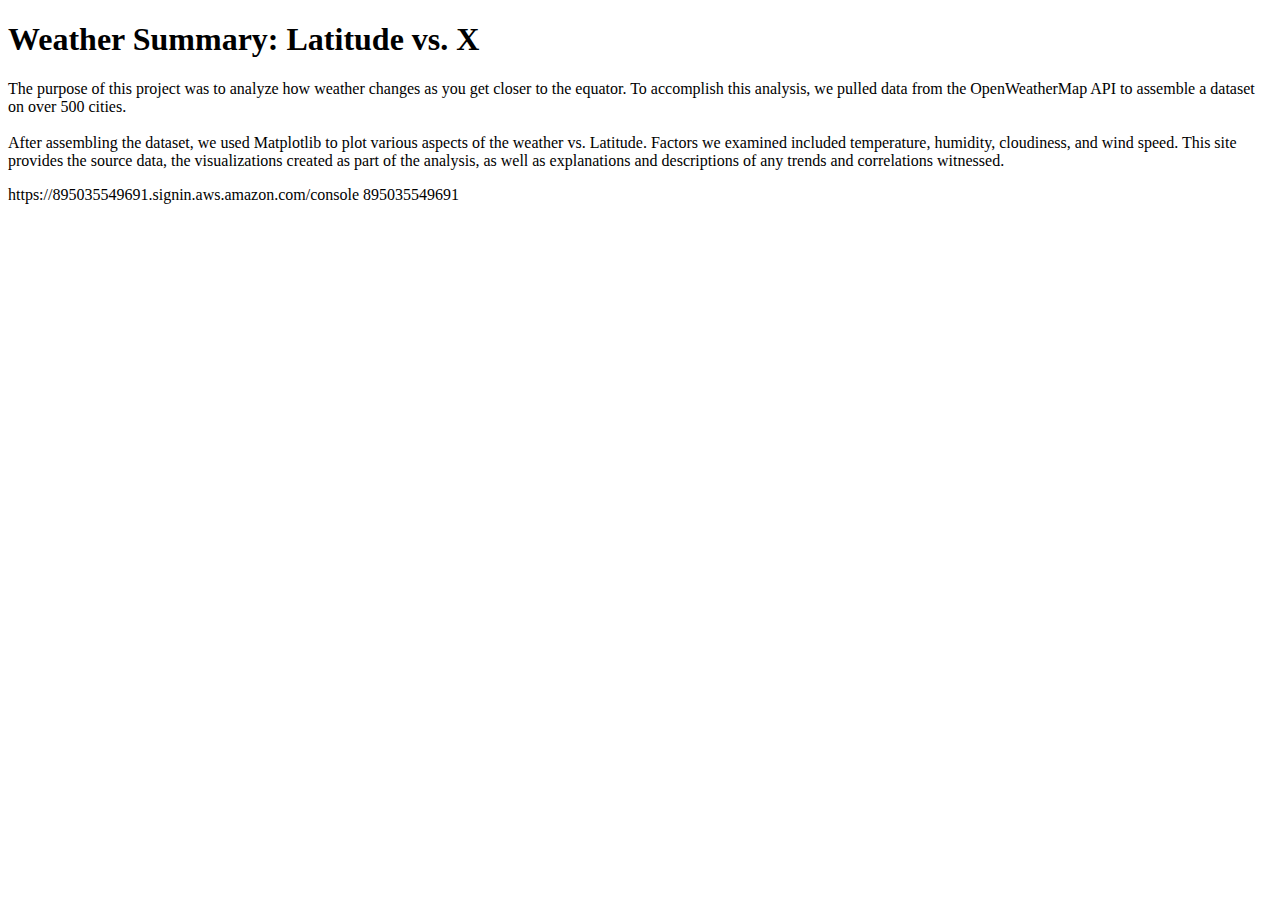
==== index.html @ 3805ba3e "add summary paragraph" ====
<!DOCTYPE html>
<html lang="en">

<!--Comment-->

<head>
    <meta charset="UTF-8">
    <title>Module 11 Challenge</title>
    <link rel="stylesheet" href="Web-Design-Challenge\assets\css\reset.css">
    <link rel="stylesheet" href="Web-Design-Challenge\assets\css\styles.css">
</head>

<!-- The landing page must contain:
     an explanation of the project
     a link to each visualization page.
    
    So the landing page will have a sidebar that has a preview image of the viz
    that image will be a link to that viz page-->

<body>
    <h1>Weather Summary: Latitude vs. X</h1>

    <p>The purpose of this project was to analyze how weather changes as you get closer to the equator. 
        To accomplish this analysis, we pulled data from the OpenWeatherMap API to assemble a dataset on over 500 cities.
        <br><br>
        After assembling the dataset, we used Matplotlib to plot various aspects of the weather vs. Latitude. 
        Factors we examined included temperature, humidity, cloudiness, and wind speed. 
        This site provides the source data, the visualizations created as part of the analysis, 
        as well as explanations and descriptions of any trends and correlations witnessed. </p>







</body>


<!-- Four Visualization Pages:
    A descriptive title and header tag
    The viz, regular sized
    a paragraph describing the viz and it's significance
    A side bar section with smaller versions of all four (links to respective pages)-->


    https://895035549691.signin.aws.amazon.com/console
    895035549691




























</html>
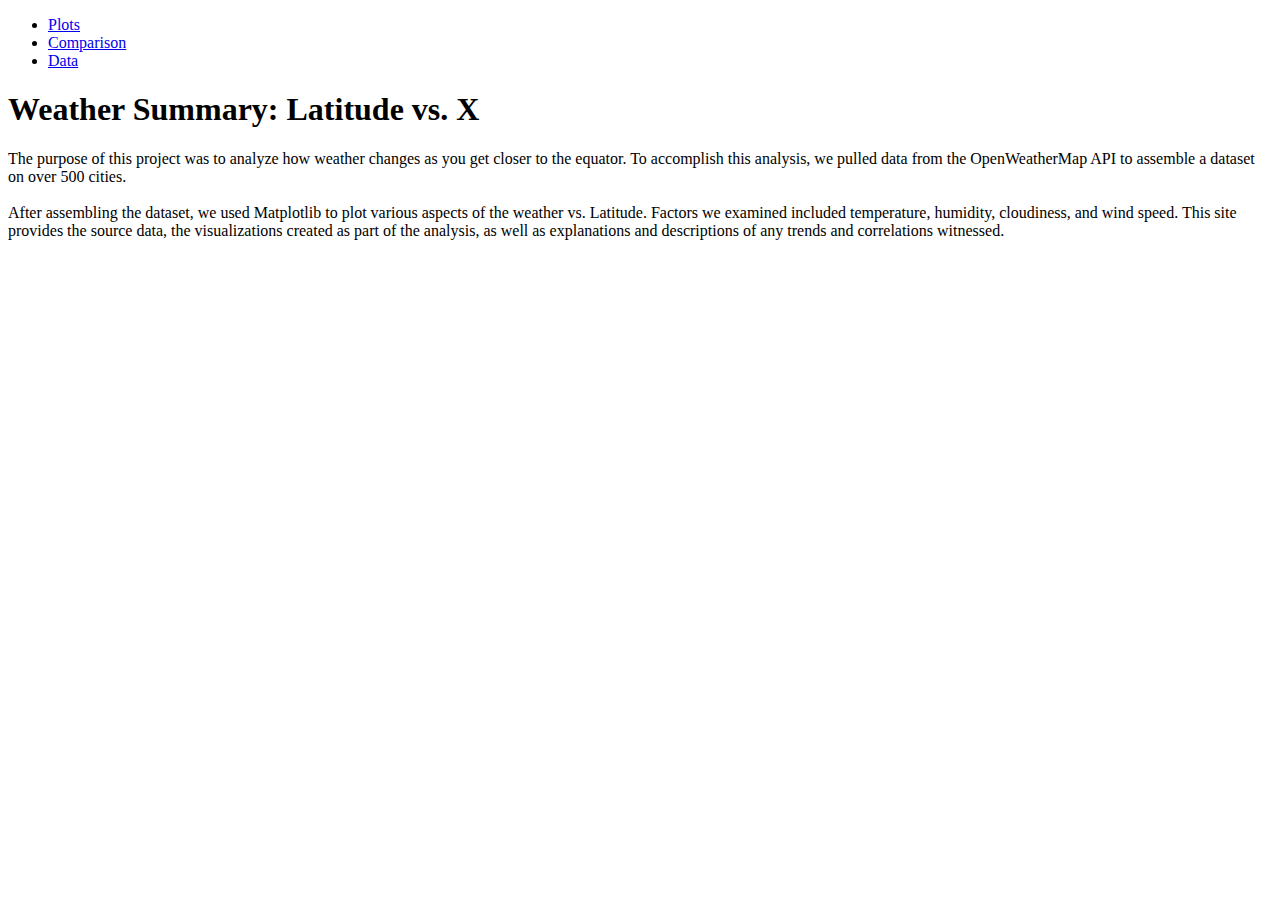
==== commit 36e6fb27: "update index" ====
--- a/index.html
+++ b/index.html
@@ -18,22 +18,35 @@
     that image will be a link to that viz page-->
 
 <body>
-    <h1>Weather Summary: Latitude vs. X</h1>
 
-    <p>The purpose of this project was to analyze how weather changes as you get closer to the equator. 
-        To accomplish this analysis, we pulled data from the OpenWeatherMap API to assemble a dataset on over 500 cities.
-        <br><br>
-        After assembling the dataset, we used Matplotlib to plot various aspects of the weather vs. Latitude. 
-        Factors we examined included temperature, humidity, cloudiness, and wind speed. 
-        This site provides the source data, the visualizations created as part of the analysis, 
-        as well as explanations and descriptions of any trends and correlations witnessed. </p>
-
-
-
-
-
-
-
+    <div class="container">
+        <nav class="navbar">
+            <ul>
+                <li>
+                    <a href="#">Plots</a>
+                </li>
+                <li>
+                    <a href="#">Comparison</a>
+                </li>
+                <li>
+                    <a href="#">Data</a>
+                </li>
+            </ul>
+        </nav>
+        <header class="main_header">
+            <h1>Weather Summary: Latitude vs. X</h1>
+        </header>
+        <main>
+            <p>The purpose of this project was to analyze how weather changes as you get closer to the equator. 
+                To accomplish this analysis, we pulled data from the OpenWeatherMap API to assemble a dataset on over 500 cities.
+                <br><br>
+                After assembling the dataset, we used Matplotlib to plot various aspects of the weather vs. Latitude. 
+                Factors we examined included temperature, humidity, cloudiness, and wind speed. 
+                This site provides the source data, the visualizations created as part of the analysis, 
+                as well as explanations and descriptions of any trends and correlations witnessed. 
+            </p>
+        </main>  
+    </div> 
 </body>
 
 
@@ -44,9 +57,7 @@
     A side bar section with smaller versions of all four (links to respective pages)-->
 
 
-    https://895035549691.signin.aws.amazon.com/console
-    895035549691
-
+   
 
 
 
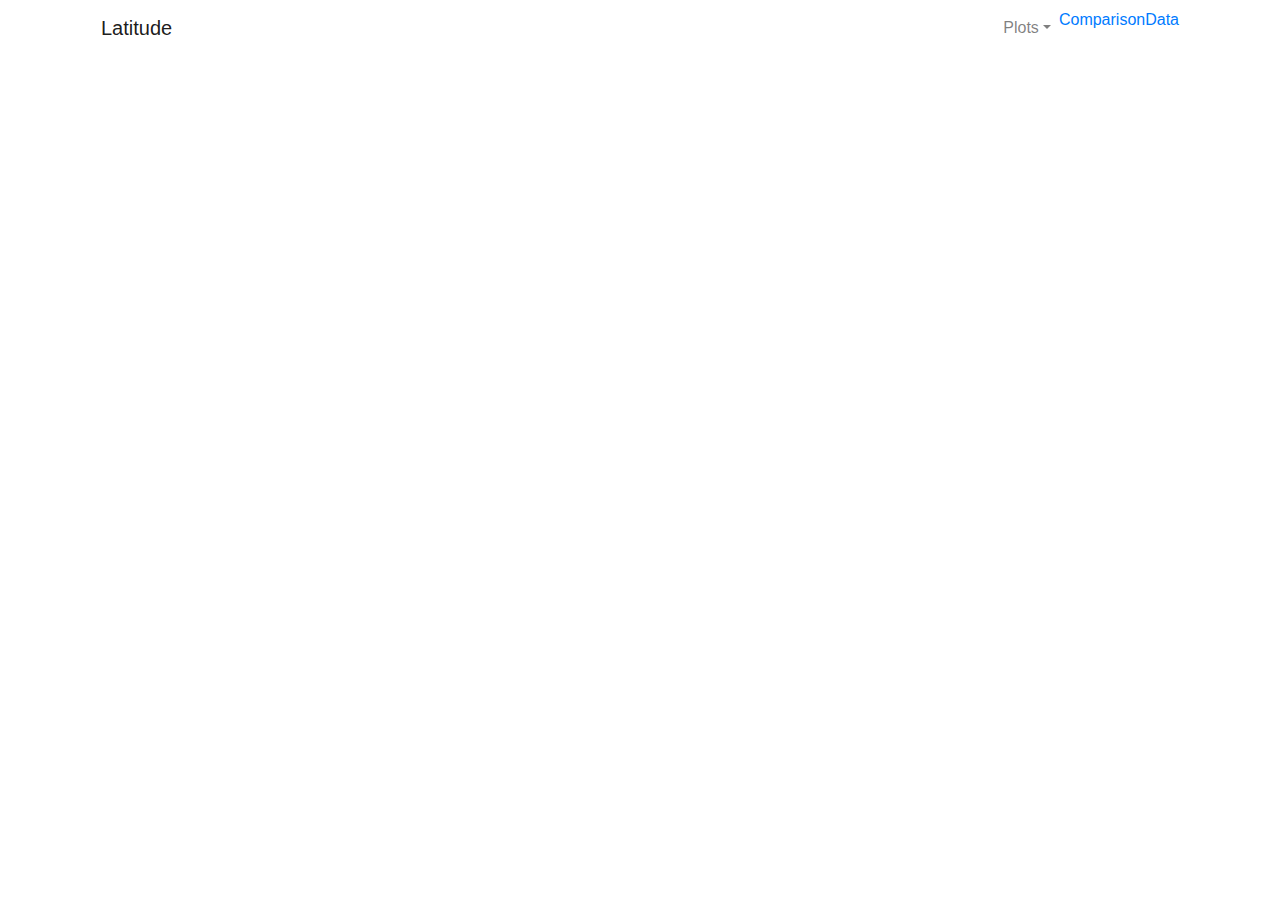
==== commit a8c2d3b8: "x" ====
--- a/index.html
+++ b/index.html
@@ -5,9 +5,15 @@
 
 <head>
     <meta charset="UTF-8">
+    <meta name="viewport" content="width=device-width, initial-scale=1, shrink-to-fit=no">
+
+    
+    <!-- Bring in our bootstrap stylesheet -->
+    <link rel="stylesheet" href="https://cdn.jsdelivr.net/npm/bootstrap@4.0.0/dist/css/bootstrap.min.css" integrity="sha384-Gn5384xqQ1aoWXA+058RXPxPg6fy4IWvTNh0E263XmFcJlSAwiGgFAW/dAiS6JXm" crossorigin="anonymous">
+   
+    <link rel="stylesheet" href="Web-Design-Challenge\assets\css\styles.css">
+
     <title>Module 11 Challenge</title>
-    <link rel="stylesheet" href="Web-Design-Challenge\assets\css\reset.css">
-    <link rel="stylesheet" href="Web-Design-Challenge\assets\css\styles.css">
 </head>
 
 <!-- The landing page must contain:
@@ -18,21 +24,51 @@
     that image will be a link to that viz page-->
 
 <body>
+    <!-- Optional JavaScript needed for toggling and dropdown -->
+    <!-- jQuery first, then Popper.js, then Bootstrap JS -->
+    <script src="https://code.jquery.com/jquery-3.2.1.slim.min.js" integrity="sha384-KJ3o2DKtIkvYIK3UENzmM7KCkRr/rE9/Qpg6aAZGJwFDMVNA/GpGFF93hXpG5KkN" crossorigin="anonymous"></script>
+    <script src="https://cdn.jsdelivr.net/npm/popper.js@1.12.9/dist/umd/popper.min.js" integrity="sha384-ApNbgh9B+Y1QKtv3Rn7W3mgPxhU9K/ScQsAP7hUibX39j7fakFPskvXusvfa0b4Q" crossorigin="anonymous"></script>
+    <script src="https://cdn.jsdelivr.net/npm/bootstrap@4.0.0/dist/js/bootstrap.min.js" integrity="sha384-JZR6Spejh4U02d8jOt6vLEHfe/JQGiRRSQQxSfFWpi1MquVdAyjUar5+76PVCmYl" crossorigin="anonymous"></script>
 
     <div class="container">
-        <nav class="navbar">
-            <ul>
-                <li>
-                    <a href="#">Plots</a>
-                </li>
-                <li>
-                    <a href="#">Comparison</a>
-                </li>
-                <li>
-                    <a href="#">Data</a>
-                </li>
-            </ul>
+        <nav class="navbar navbar-expand-md navbar-light">
+            <span class="navbar-brand mb-0 h1">Latitude</span>
+            <button class="navbar-toggler" type="button" data-toggle="collapse" data-target="#navbarTogglerDemo02" aria-controls="navbarTogglerDemo02" aria-expanded="false" aria-label="Toggle navigation">
+                <span class="navbar-toggler-icon"></span>
+            </button>
+            
+            <div class="collapse navbar-collapse justify-content-end" id="navbarTogglerDemo02">
+                <ul class="navbar-nav">
+                    <li class="nav-item dropdown">
+                        <a class="nav-link dropdown-toggle" href="#" id="navbarDropdown" role="button" data-toggle="dropdown" aria-haspopup="true" aria-expanded="false">Plots</a>
+                            <div class="dropdown-menu" aria-labelledby="navbarDropdown">
+                                <a class="dropdown-item" href="#">Max Temperature</a>
+                                <a class="dropdown-item" href="#">Humidity</a>
+                                <a class="dropdown-item" href="#">Cloudiness</a>
+                                <a class="dropdown-item" href="#">Wind Speed</a>
+                            </div>
+                    </li>
+                    <li class="nav-item">
+                        <a href="#">Comparison</a>
+                    </li>
+                    <li class="nav-item">
+                        <a href="#">Data</a>
+                    </li>
+                </ul>
+            </div>
         </nav>
+    </div> 
+<!-- This is where the project summary will go  -->
+    <div class="container">
+        <div class="row">
+            <div class="col-sm-8"><!--box where the summary is--></div>
+            <div class="col-sm-4"><!--side bar where the visualizations are--></div>
+            <!--There needs to be some kind of padding between, and it will become horizontal when the screen gets small-->
+        </div>
+    </div>
+
+
+<!--
         <header class="main_header">
             <h1>Weather Summary: Latitude vs. X</h1>
         </header>
@@ -46,8 +82,11 @@
                 as well as explanations and descriptions of any trends and correlations witnessed. 
             </p>
         </main>  
-    </div> 
-</body>
+-->   
+
+    
+
+
 
 
 <!-- Four Visualization Pages:
@@ -84,5 +123,5 @@
 
 
 
-
+</body>
 </html>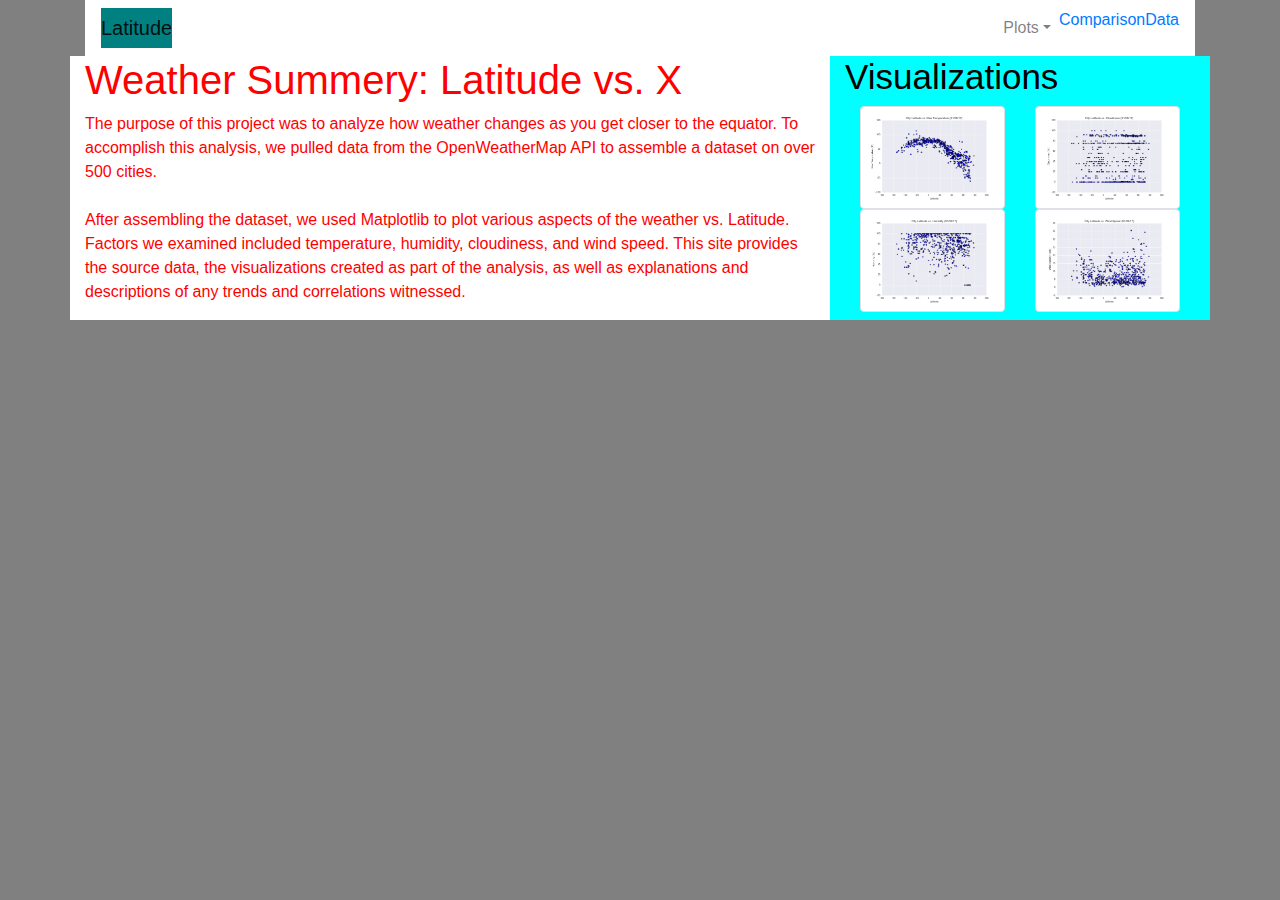
==== commit d1b91cab: "added nav bar to linked pages" ====
--- a/index.html
+++ b/index.html
@@ -11,7 +11,7 @@
     <!-- Bring in our bootstrap stylesheet -->
     <link rel="stylesheet" href="https://cdn.jsdelivr.net/npm/bootstrap@4.0.0/dist/css/bootstrap.min.css" integrity="sha384-Gn5384xqQ1aoWXA+058RXPxPg6fy4IWvTNh0E263XmFcJlSAwiGgFAW/dAiS6JXm" crossorigin="anonymous">
    
-    <link rel="stylesheet" href="Web-Design-Challenge\assets\css\styles.css">
+    <link rel="stylesheet" type= "text/css" href="./assets/css/styles.css">
 
     <title>Module 11 Challenge</title>
 </head>
@@ -24,12 +24,7 @@
     that image will be a link to that viz page-->
 
 <body>
-    <!-- Optional JavaScript needed for toggling and dropdown -->
-    <!-- jQuery first, then Popper.js, then Bootstrap JS -->
-    <script src="https://code.jquery.com/jquery-3.2.1.slim.min.js" integrity="sha384-KJ3o2DKtIkvYIK3UENzmM7KCkRr/rE9/Qpg6aAZGJwFDMVNA/GpGFF93hXpG5KkN" crossorigin="anonymous"></script>
-    <script src="https://cdn.jsdelivr.net/npm/popper.js@1.12.9/dist/umd/popper.min.js" integrity="sha384-ApNbgh9B+Y1QKtv3Rn7W3mgPxhU9K/ScQsAP7hUibX39j7fakFPskvXusvfa0b4Q" crossorigin="anonymous"></script>
-    <script src="https://cdn.jsdelivr.net/npm/bootstrap@4.0.0/dist/js/bootstrap.min.js" integrity="sha384-JZR6Spejh4U02d8jOt6vLEHfe/JQGiRRSQQxSfFWpi1MquVdAyjUar5+76PVCmYl" crossorigin="anonymous"></script>
-
+    
     <div class="container">
         <nav class="navbar navbar-expand-md navbar-light">
             <span class="navbar-brand mb-0 h1">Latitude</span>
@@ -42,17 +37,17 @@
                     <li class="nav-item dropdown">
                         <a class="nav-link dropdown-toggle" href="#" id="navbarDropdown" role="button" data-toggle="dropdown" aria-haspopup="true" aria-expanded="false">Plots</a>
                             <div class="dropdown-menu" aria-labelledby="navbarDropdown">
-                                <a class="dropdown-item" href="#">Max Temperature</a>
-                                <a class="dropdown-item" href="#">Humidity</a>
-                                <a class="dropdown-item" href="#">Cloudiness</a>
-                                <a class="dropdown-item" href="#">Wind Speed</a>
+                                <a class="dropdown-item" href="./visualizations/temp.html">Max Temperature</a>
+                                <a class="dropdown-item" href="./visualizations/humidity.html">Humidity</a>
+                                <a class="dropdown-item" href="./visualizations/cloudiness.html">Cloudiness</a>
+                                <a class="dropdown-item" href="./visualizations/wind.html">Wind Speed</a>
                             </div>
                     </li>
                     <li class="nav-item">
-                        <a href="#">Comparison</a>
+                        <a href="./comparison.html">Comparison</a>
                     </li>
                     <li class="nav-item">
-                        <a href="#">Data</a>
+                        <a href="./data.html">Data</a>
                     </li>
                 </ul>
             </div>
@@ -61,8 +56,36 @@
 <!-- This is where the project summary will go  -->
     <div class="container">
         <div class="row">
-            <div class="col-sm-8"><!--box where the summary is--></div>
-            <div class="col-sm-4"><!--side bar where the visualizations are--></div>
+            <div class="col-sm-8">
+                <header class="main_header">
+                    <h1>Weather Summery: Latitude vs. X</h1>
+                </header>
+                <p>The purpose of this project was to analyze how weather changes as you get closer to the equator. 
+                To accomplish this analysis, we pulled data from the OpenWeatherMap API to assemble a dataset on over 500 cities.
+                <br><br>
+                After assembling the dataset, we used Matplotlib to plot various aspects of the weather vs. Latitude. 
+                Factors we examined included temperature, humidity, cloudiness, and wind speed. 
+                This site provides the source data, the visualizations created as part of the analysis, 
+                as well as explanations and descriptions of any trends and correlations witnessed. 
+                </p>
+            </div>
+            <div class="col-sm-4">
+                <header class="sidebar_header">
+                    <h2>Visualizations</h2>
+                </header>
+                <div class="container">
+                    <div class="row">
+                        <div class="col-6"><a href="#"><img src="./assets/images/temp.png" alt="Max Temperature" class="img-thumbnail"></a></div>
+                        <div class="col-6"><a href="#"><img src="./assets/images/cloud.png" alt="Cloudiness" class="img-thumbnail"></a></div>
+                      
+                        <!-- Force next columns to break to new line at md breakpoint and up -->
+                        <div class="w-100 d-none d-md-block"></div>
+                      
+                        <div class="col-6"><a href="#"><img src="./assets/images/hum.png" alt="Humidity" class="img-thumbnail"></a></div>
+                        <div class="col-6"><a href="#"><img src="./assets/images/ws.png" alt="Wind Speed" class="img-thumbnail"></a></div>
+                    </div>
+                </div>
+            </div>
             <!--There needs to be some kind of padding between, and it will become horizontal when the screen gets small-->
         </div>
     </div>
@@ -121,6 +144,11 @@
 
 
 
+<!-- Optional JavaScript needed for toggling and dropdown -->
+    <!-- jQuery first, then Popper.js, then Bootstrap JS -->
+    <script src="https://code.jquery.com/jquery-3.2.1.slim.min.js" integrity="sha384-KJ3o2DKtIkvYIK3UENzmM7KCkRr/rE9/Qpg6aAZGJwFDMVNA/GpGFF93hXpG5KkN" crossorigin="anonymous"></script>
+    <script src="https://cdn.jsdelivr.net/npm/popper.js@1.12.9/dist/umd/popper.min.js" integrity="sha384-ApNbgh9B+Y1QKtv3Rn7W3mgPxhU9K/ScQsAP7hUibX39j7fakFPskvXusvfa0b4Q" crossorigin="anonymous"></script>
+    <script src="https://cdn.jsdelivr.net/npm/bootstrap@4.0.0/dist/js/bootstrap.min.js" integrity="sha384-JZR6Spejh4U02d8jOt6vLEHfe/JQGiRRSQQxSfFWpi1MquVdAyjUar5+76PVCmYl" crossorigin="anonymous"></script>
 
 
 </body>
--- a/assets/css/styles.css
+++ b/assets/css/styles.css
@@ -0,0 +1,42 @@
+/*     Add Your Styles Here    */
+body {
+    background-color: grey;
+    color: red;
+}
+.navbar {
+    background: white
+}
+.navbar-brand {
+    color:#ffffff;
+    background-color: teal;
+}
+.box {
+    height: 400px;
+    padding: 20px;
+    color: #ffffff;
+    background: deepskyblue;
+}
+
+.col-sm-8 {
+    color: red;
+    background-color: white;
+}
+.col-sm-4 {
+    color: black;
+    background-color: aqua;
+
+}
+  
+.main_header {
+    font-size: 40;
+}
+
+h1 {
+    font-size: 40px;
+}
+h2 {
+    font-size: 35px;
+}
+h3 {
+    font-size: 30px;
+}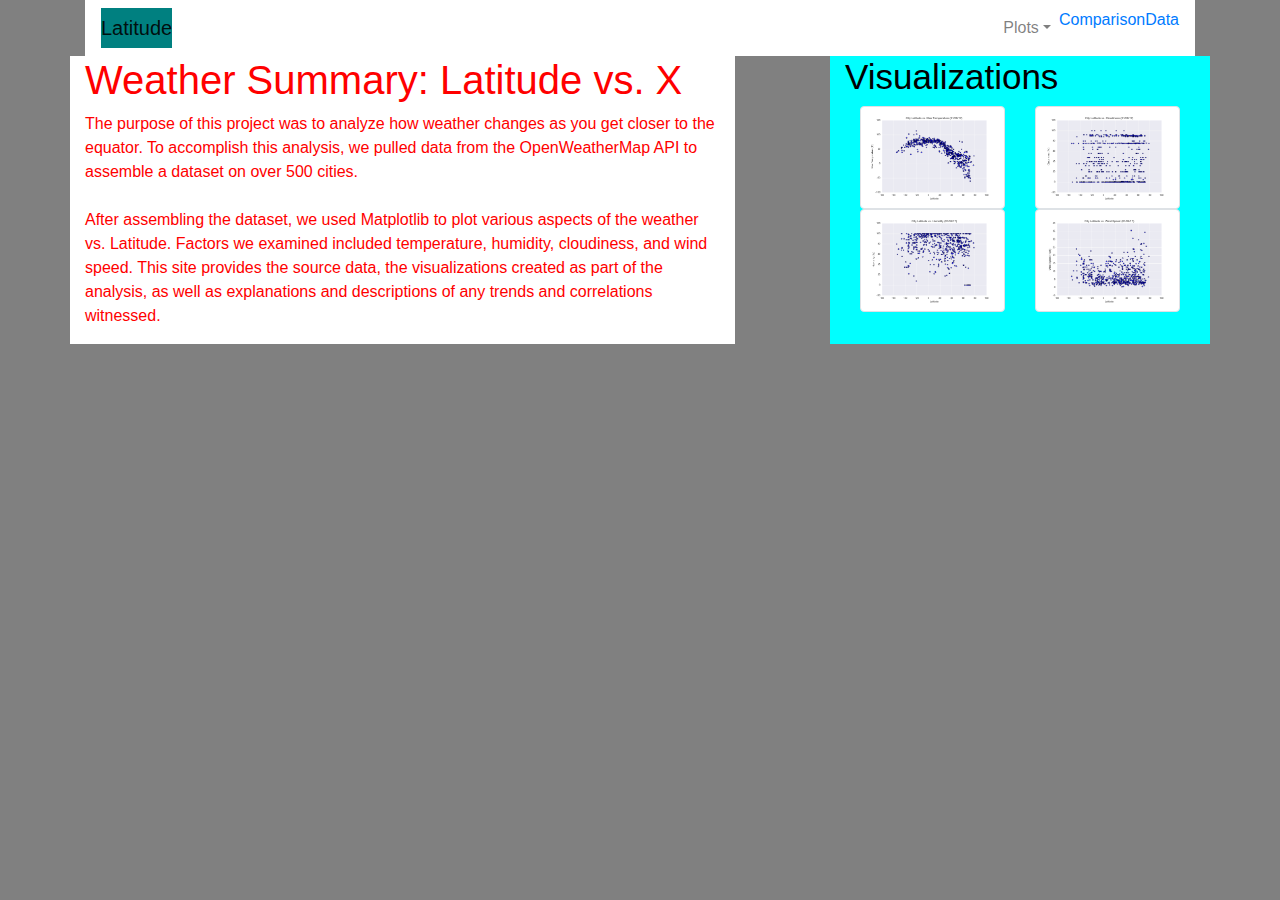
==== commit e9ba0309: "remove viz folder to try making images appear" ====
--- a/index.html
+++ b/index.html
@@ -6,14 +6,16 @@
 <head>
     <meta charset="UTF-8">
     <meta name="viewport" content="width=device-width, initial-scale=1, shrink-to-fit=no">
-
+    <meta http-equiv="X-UA-Compatible" content="ie=edge">
+    
+    <title>Module 11 Challenge</title>
     
     <!-- Bring in our bootstrap stylesheet -->
     <link rel="stylesheet" href="https://cdn.jsdelivr.net/npm/bootstrap@4.0.0/dist/css/bootstrap.min.css" integrity="sha384-Gn5384xqQ1aoWXA+058RXPxPg6fy4IWvTNh0E263XmFcJlSAwiGgFAW/dAiS6JXm" crossorigin="anonymous">
    
     <link rel="stylesheet" type= "text/css" href="./assets/css/styles.css">
 
-    <title>Module 11 Challenge</title>
+    
 </head>
 
 <!-- The landing page must contain:
@@ -56,9 +58,9 @@
 <!-- This is where the project summary will go  -->
     <div class="container">
         <div class="row">
-            <div class="col-sm-8">
+            <div class="col-sm-7">
                 <header class="main_header">
-                    <h1>Weather Summery: Latitude vs. X</h1>
+                    <h1>Weather Summary: Latitude vs. X</h1>
                 </header>
                 <p>The purpose of this project was to analyze how weather changes as you get closer to the equator. 
                 To accomplish this analysis, we pulled data from the OpenWeatherMap API to assemble a dataset on over 500 cities.
@@ -69,54 +71,41 @@
                 as well as explanations and descriptions of any trends and correlations witnessed. 
                 </p>
             </div>
+            <!-----------------a space----------------------->
+            <div class="col-sm-1">
+            
+            </div>
+            <!------------------a space---------------------->
+            <!-- Four Visualization Pages:
+    A descriptive title and header tag
+    The viz, regular sized
+    a paragraph describing the viz and it's significance
+    A side bar section with smaller versions of all four (links to respective pages)-->
             <div class="col-sm-4">
                 <header class="sidebar_header">
                     <h2>Visualizations</h2>
                 </header>
                 <div class="container">
                     <div class="row">
-                        <div class="col-6"><a href="#"><img src="./assets/images/temp.png" alt="Max Temperature" class="img-thumbnail"></a></div>
-                        <div class="col-6"><a href="#"><img src="./assets/images/cloud.png" alt="Cloudiness" class="img-thumbnail"></a></div>
+                        <div class="col-6"><a href="./visualizations/temp.html"><img src="./assets/images/temp.png" alt="Max Temperature" class="img-thumbnail"></a></div>
+                        <div class="col-6"><a href="./visualizations/cloudiness.html"><img src="./assets/images/cloud.png" alt="Cloudiness" class="img-thumbnail"></a></div>
                       
                         <!-- Force next columns to break to new line at md breakpoint and up -->
                         <div class="w-100 d-none d-md-block"></div>
                       
-                        <div class="col-6"><a href="#"><img src="./assets/images/hum.png" alt="Humidity" class="img-thumbnail"></a></div>
-                        <div class="col-6"><a href="#"><img src="./assets/images/ws.png" alt="Wind Speed" class="img-thumbnail"></a></div>
+                        <div class="col-6"><a href="./visualizations/humidity.html"><img src="./assets/images/hum.png" alt="Humidity" class="img-thumbnail"></a></div>
+                        <div class="col-6"><a href="./visualizations/wind.html"><img src="./assets/images/ws.png" alt="Wind Speed" class="img-thumbnail"></a></div>
                     </div>
                 </div>
             </div>
-            <!--There needs to be some kind of padding between, and it will become horizontal when the screen gets small-->
         </div>
     </div>
 
 
-<!--
-        <header class="main_header">
-            <h1>Weather Summary: Latitude vs. X</h1>
-        </header>
-        <main>
-            <p>The purpose of this project was to analyze how weather changes as you get closer to the equator. 
-                To accomplish this analysis, we pulled data from the OpenWeatherMap API to assemble a dataset on over 500 cities.
-                <br><br>
-                After assembling the dataset, we used Matplotlib to plot various aspects of the weather vs. Latitude. 
-                Factors we examined included temperature, humidity, cloudiness, and wind speed. 
-                This site provides the source data, the visualizations created as part of the analysis, 
-                as well as explanations and descriptions of any trends and correlations witnessed. 
-            </p>
-        </main>  
--->   
-
-    
 
 
 
 
-<!-- Four Visualization Pages:
-    A descriptive title and header tag
-    The viz, regular sized
-    a paragraph describing the viz and it's significance
-    A side bar section with smaller versions of all four (links to respective pages)-->
 
 
    
--- a/assets/css/styles.css
+++ b/assets/css/styles.css
@@ -17,7 +17,7 @@
     background: deepskyblue;
 }
 
-.col-sm-8 {
+.col-sm-7 {
     color: red;
     background-color: white;
 }
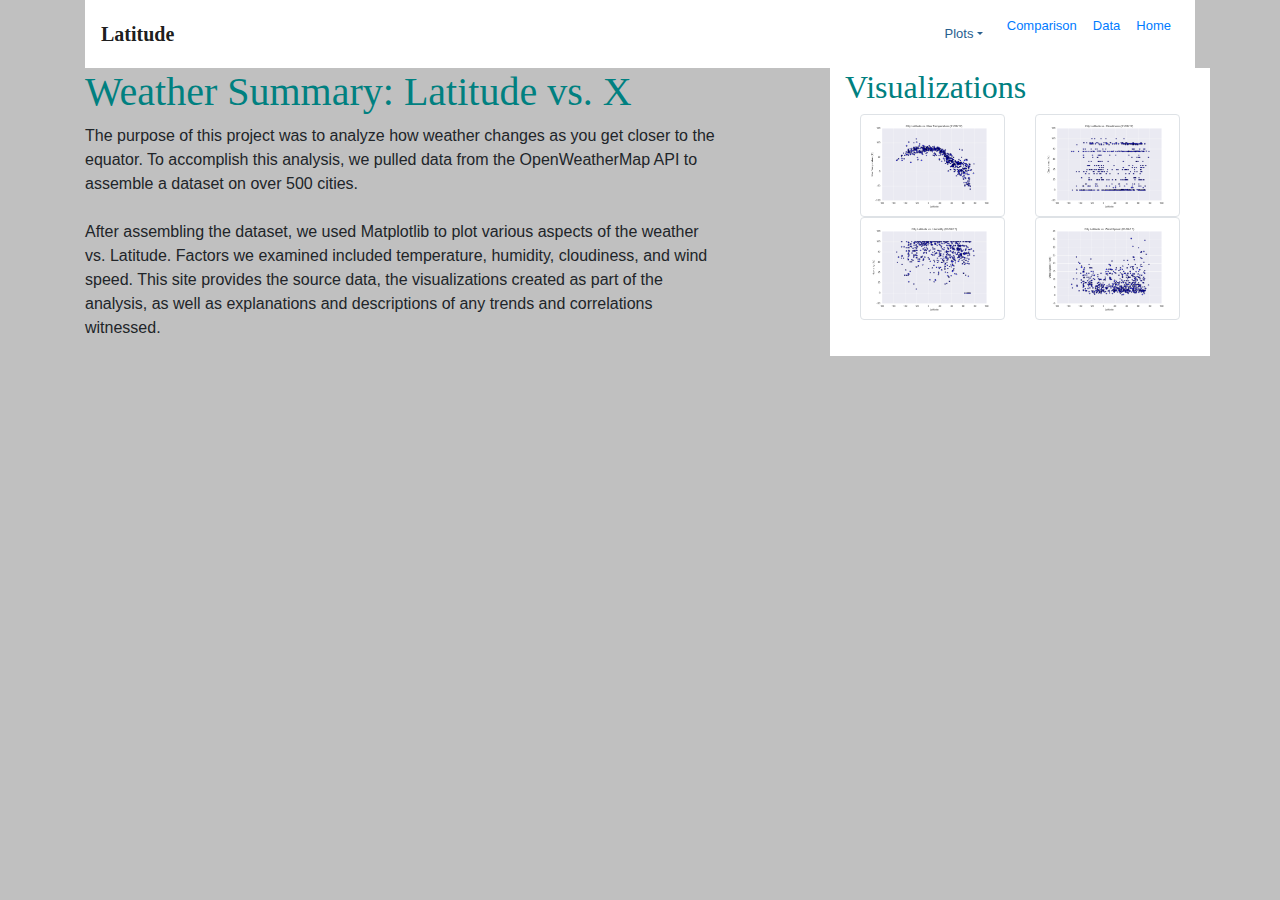
==== commit bf641915: "testing on index copy" ====
--- a/index.html
+++ b/index.html
@@ -29,27 +29,30 @@
     
     <div class="container">
         <nav class="navbar navbar-expand-md navbar-light">
-            <span class="navbar-brand mb-0 h1">Latitude</span>
+            <span class="navbar-brand m-0 h1">Latitude</span>
             <button class="navbar-toggler" type="button" data-toggle="collapse" data-target="#navbarTogglerDemo02" aria-controls="navbarTogglerDemo02" aria-expanded="false" aria-label="Toggle navigation">
                 <span class="navbar-toggler-icon"></span>
             </button>
             
             <div class="collapse navbar-collapse justify-content-end" id="navbarTogglerDemo02">
                 <ul class="navbar-nav">
-                    <li class="nav-item dropdown">
+                    <li class="nav-item dropdown p-2">
                         <a class="nav-link dropdown-toggle" href="#" id="navbarDropdown" role="button" data-toggle="dropdown" aria-haspopup="true" aria-expanded="false">Plots</a>
-                            <div class="dropdown-menu" aria-labelledby="navbarDropdown">
-                                <a class="dropdown-item" href="./visualizations/temp.html">Max Temperature</a>
-                                <a class="dropdown-item" href="./visualizations/humidity.html">Humidity</a>
-                                <a class="dropdown-item" href="./visualizations/cloudiness.html">Cloudiness</a>
-                                <a class="dropdown-item" href="./visualizations/wind.html">Wind Speed</a>
-                            </div>
+                            <ul class="dropdown-menu" aria-labelledby="navbarDropdown">
+                                <a class="dropdown-item" href="./temp.html">Max Temperature</a>
+                                <a class="dropdown-item" href="./humidity.html">Humidity</a>
+                                <a class="dropdown-item" href="./cloudiness.html">Cloudiness</a>
+                                <a class="dropdown-item" href="./wind.html">Wind Speed</a>
+                            </ul>
                     </li>
-                    <li class="nav-item">
+                    <li class="nav-item p-2">
                         <a href="./comparison.html">Comparison</a>
                     </li>
-                    <li class="nav-item">
+                    <li class="nav-item p-2">
                         <a href="./data.html">Data</a>
+                    </li>
+                    <li class="nav-item p-2">
+                        <a href="./index copy.html">Home</a>
                     </li>
                 </ul>
             </div>
@@ -87,14 +90,14 @@
                 </header>
                 <div class="container">
                     <div class="row">
-                        <div class="col-6"><a href="./visualizations/temp.html"><img src="./assets/images/temp.png" alt="Max Temperature" class="img-thumbnail"></a></div>
-                        <div class="col-6"><a href="./visualizations/cloudiness.html"><img src="./assets/images/cloud.png" alt="Cloudiness" class="img-thumbnail"></a></div>
+                        <div class="col-6"><a href="./temp.html"><img src="./assets/images/temp.png" alt="Max Temperature" class="img-thumbnail"></a></div>
+                        <div class="col-6"><a href="./cloudiness.html"><img src="./assets/images/cloud.png" alt="Cloudiness" class="img-thumbnail"></a></div>
                       
                         <!-- Force next columns to break to new line at md breakpoint and up -->
                         <div class="w-100 d-none d-md-block"></div>
                       
-                        <div class="col-6"><a href="./visualizations/humidity.html"><img src="./assets/images/hum.png" alt="Humidity" class="img-thumbnail"></a></div>
-                        <div class="col-6"><a href="./visualizations/wind.html"><img src="./assets/images/ws.png" alt="Wind Speed" class="img-thumbnail"></a></div>
+                        <div class="col-6"><a href="./humidity.html"><img src="./assets/images/hum.png" alt="Humidity" class="img-thumbnail"></a></div>
+                        <div class="col-6"><a href="./wind.html"><img src="./assets/images/ws.png" alt="Wind Speed" class="img-thumbnail"></a></div>
                     </div>
                 </div>
             </div>
--- a/assets/css/styles.css
+++ b/assets/css/styles.css
@@ -1,22 +1,90 @@
 /*     Add Your Styles Here    */
 body {
-    background-color: grey;
-    color: red;
+    background-color: silver;
 }
+/* ###################### Navigation bar######################  */
+
 .navbar {
-    background: white
+    background: white;
+    font-family: "Gill Sans", sans-serif;
+    font-size: small;
+    color:black;
 }
 .navbar-brand {
-    color:#ffffff;
-    background-color: teal;
+    font-family: Georgia, serif;
+    font-size: 20px;
+    font-weight: 600;
 }
-.box {
-    height: 400px;
-    padding: 20px;
-    color: #ffffff;
-    background: deepskyblue;
+#navbarDropdown {
+    color:#286090;
 }
 
+/* ###################### Navigation bar ###################### */
+
+/* ###################### Landing Page ###################### */
+.main_header {
+    font-size: 30px;
+    font-family: Georgia, serif;
+    font-weight: 800;
+    color: teal;
+}
+.col-sm-6 {
+    background-color: white;
+    color: black;
+    font-family: "Gill Sans", sans-serif;
+    font-size: medium;
+}
+.col-md-12 {
+    background-color: black;
+}
+
+/* ###################### Landing Page ###################### */
+
+/* ###################### Visualization Side Bar ###################### */
+.sidebar_header {
+    font-size: 25px;
+    font-family: Georgia, serif;
+    font-weight: 800;
+    color: teal;
+}
+.col-sm-4 {
+    background-color: white;
+}
+
+
+
+
+/* ###################### Visualization Side Bar ###################### */
+
+/* ###################### Visualizations ###################### */
+
+
+
+
+
+/* ###################### Visualizations ###################### */
+
+/* ###################### Comparisons ###################### */
+
+
+
+
+
+/* ###################### Comparisons ###################### */
+
+/* ###################### Data ###################### */
+
+
+
+
+
+/* ###################### Data ###################### */
+
+
+
+
+
+/*
 .col-sm-7 {
     color: red;
     background-color: white;
@@ -39,4 +107,4 @@
 }
 h3 {
     font-size: 30px;
-}+}*/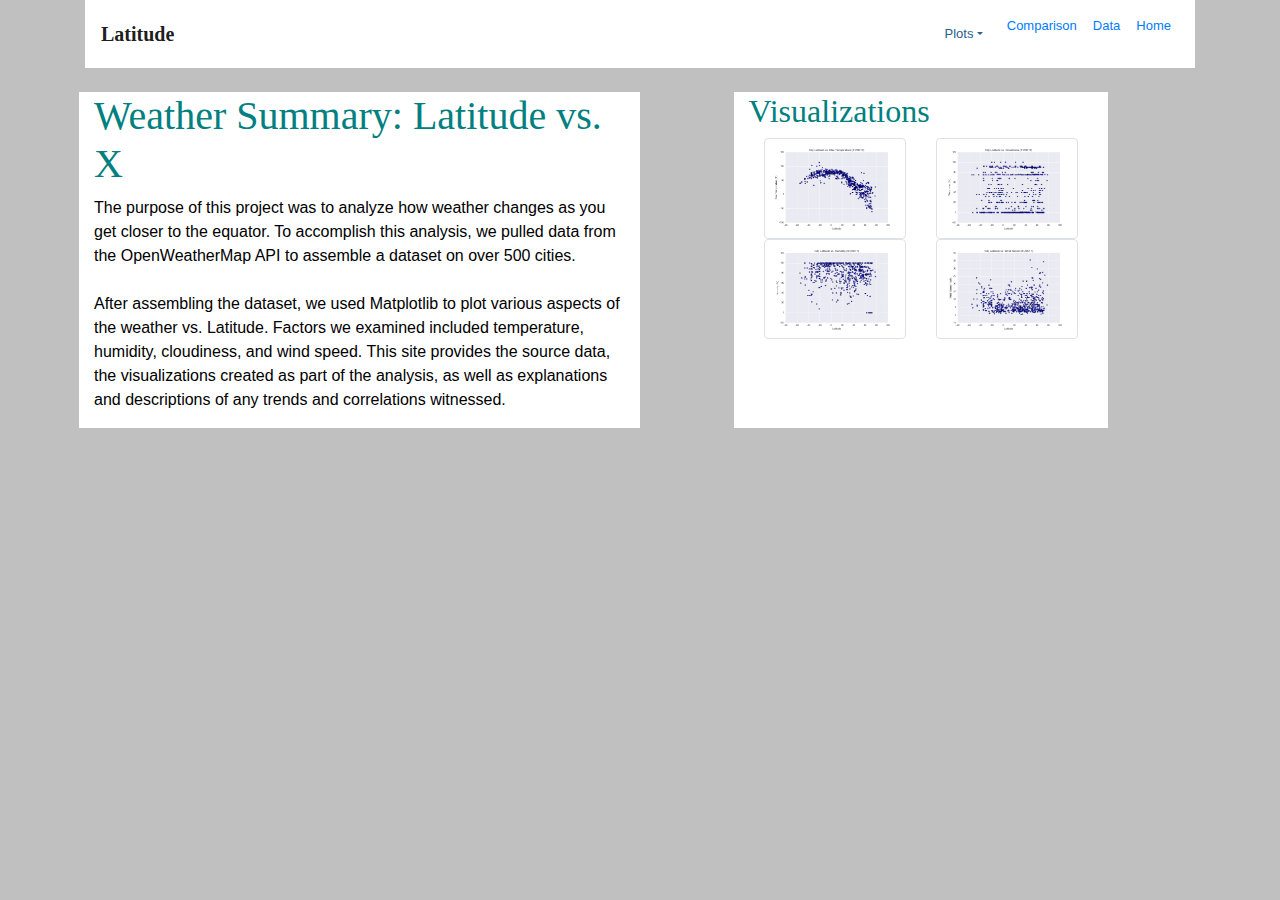
==== commit 3a0c6aa7: "finish formatting" ====
--- a/index.html
+++ b/index.html
@@ -52,7 +52,7 @@
                         <a href="./data.html">Data</a>
                     </li>
                     <li class="nav-item p-2">
-                        <a href="./index copy.html">Home</a>
+                        <a href="./index.html">Home</a>
                     </li>
                 </ul>
             </div>
@@ -61,78 +61,48 @@
 <!-- This is where the project summary will go  -->
     <div class="container">
         <div class="row">
-            <div class="col-sm-7">
-                <header class="main_header">
-                    <h1>Weather Summary: Latitude vs. X</h1>
-                </header>
-                <p>The purpose of this project was to analyze how weather changes as you get closer to the equator. 
-                To accomplish this analysis, we pulled data from the OpenWeatherMap API to assemble a dataset on over 500 cities.
-                <br><br>
-                After assembling the dataset, we used Matplotlib to plot various aspects of the weather vs. Latitude. 
-                Factors we examined included temperature, humidity, cloudiness, and wind speed. 
-                This site provides the source data, the visualizations created as part of the analysis, 
-                as well as explanations and descriptions of any trends and correlations witnessed. 
-                </p>
-            </div>
-            <!-----------------a space----------------------->
-            <div class="col-sm-1">
-            
-            </div>
-            <!------------------a space---------------------->
-            <!-- Four Visualization Pages:
-    A descriptive title and header tag
-    The viz, regular sized
-    a paragraph describing the viz and it's significance
-    A side bar section with smaller versions of all four (links to respective pages)-->
-            <div class="col-sm-4">
-                <header class="sidebar_header">
-                    <h2>Visualizations</h2>
-                </header>
-                <div class="container">
-                    <div class="row">
-                        <div class="col-6"><a href="./temp.html"><img src="./assets/images/temp.png" alt="Max Temperature" class="img-thumbnail"></a></div>
-                        <div class="col-6"><a href="./cloudiness.html"><img src="./assets/images/cloud.png" alt="Cloudiness" class="img-thumbnail"></a></div>
-                      
-                        <!-- Force next columns to break to new line at md breakpoint and up -->
-                        <div class="w-100 d-none d-md-block"></div>
-                      
-                        <div class="col-6"><a href="./humidity.html"><img src="./assets/images/hum.png" alt="Humidity" class="img-thumbnail"></a></div>
-                        <div class="col-6"><a href="./wind.html"><img src="./assets/images/ws.png" alt="Wind Speed" class="img-thumbnail"></a></div>
+            <div class="col-md-12 p-4">
+                <div class="row">
+                    <div class="col-sm-6">
+                        <header class="main_header">
+                            <h1>Weather Summary: Latitude vs. X</h1>
+                        </header>
+                        <p>The purpose of this project was to analyze how weather changes as you get closer to the equator. 
+                        To accomplish this analysis, we pulled data from the OpenWeatherMap API to assemble a dataset on over 500 cities.
+                        <br><br>
+                        After assembling the dataset, we used Matplotlib to plot various aspects of the weather vs. Latitude. 
+                        Factors we examined included temperature, humidity, cloudiness, and wind speed. 
+                        This site provides the source data, the visualizations created as part of the analysis, 
+                        as well as explanations and descriptions of any trends and correlations witnessed. 
+                        </p>
+                    </div>
+                    <!-----------------a space----------------------->
+                    <div class="col-sm-1">
+                    
+                    </div>
+                    <!------------------a space---------------------->
+                
+                    <div class="col-sm-4">
+                        <header class="sidebar_header">
+                            <h2>Visualizations</h2>
+                        </header>
+                        <div class="container">
+                            <div class="row">
+                                <div class="col-6"><a href="./temp.html"><img src="./assets/images/temp.png" alt="Max Temperature" class="img-thumbnail"></a></div>
+                                <div class="col-6"><a href="./cloudiness.html"><img src="./assets/images/cloud.png" alt="Cloudiness" class="img-thumbnail"></a></div>
+                            
+                                <!-- Force next columns to break to new line at md breakpoint and up -->
+                                <div class="w-100 d-none d-md-block"></div>
+                            
+                                <div class="col-6"><a href="./humidity.html"><img src="./assets/images/hum.png" alt="Humidity" class="img-thumbnail"></a></div>
+                                <div class="col-6"><a href="./wind.html"><img src="./assets/images/ws.png" alt="Wind Speed" class="img-thumbnail"></a></div>
+                            </div>
+                        </div>
                     </div>
                 </div>
             </div>
         </div>
     </div>
-
-
-
-
-
-
-
-
-   
-
-
-
-
-
-
-
-
-
-
-
-
-
-
-
-
-
-
-
-
-
 
 
 
--- a/assets/css/styles.css
+++ b/assets/css/styles.css
@@ -35,7 +35,7 @@
     font-size: medium;
 }
 .col-md-12 {
-    background-color: black;
+    background-color: silver;
 }
 
 /* ###################### Landing Page ###################### */
@@ -65,7 +65,9 @@
 /* ###################### Visualizations ###################### */
 
 /* ###################### Comparisons ###################### */
-
+.col-md-10 {
+    background-color: white;
+}
 
 
 
@@ -73,7 +75,9 @@
 /* ###################### Comparisons ###################### */
 
 /* ###################### Data ###################### */
-
+.col-lg-11 {
+    background-color: white;
+}
 
 
 
@@ -82,29 +86,3 @@
 
 
 
-
-
-/*
-.col-sm-7 {
-    color: red;
-    background-color: white;
-}
-.col-sm-4 {
-    color: black;
-    background-color: aqua;
-
-}
-  
-.main_header {
-    font-size: 40;
-}
-
-h1 {
-    font-size: 40px;
-}
-h2 {
-    font-size: 35px;
-}
-h3 {
-    font-size: 30px;
-}*/